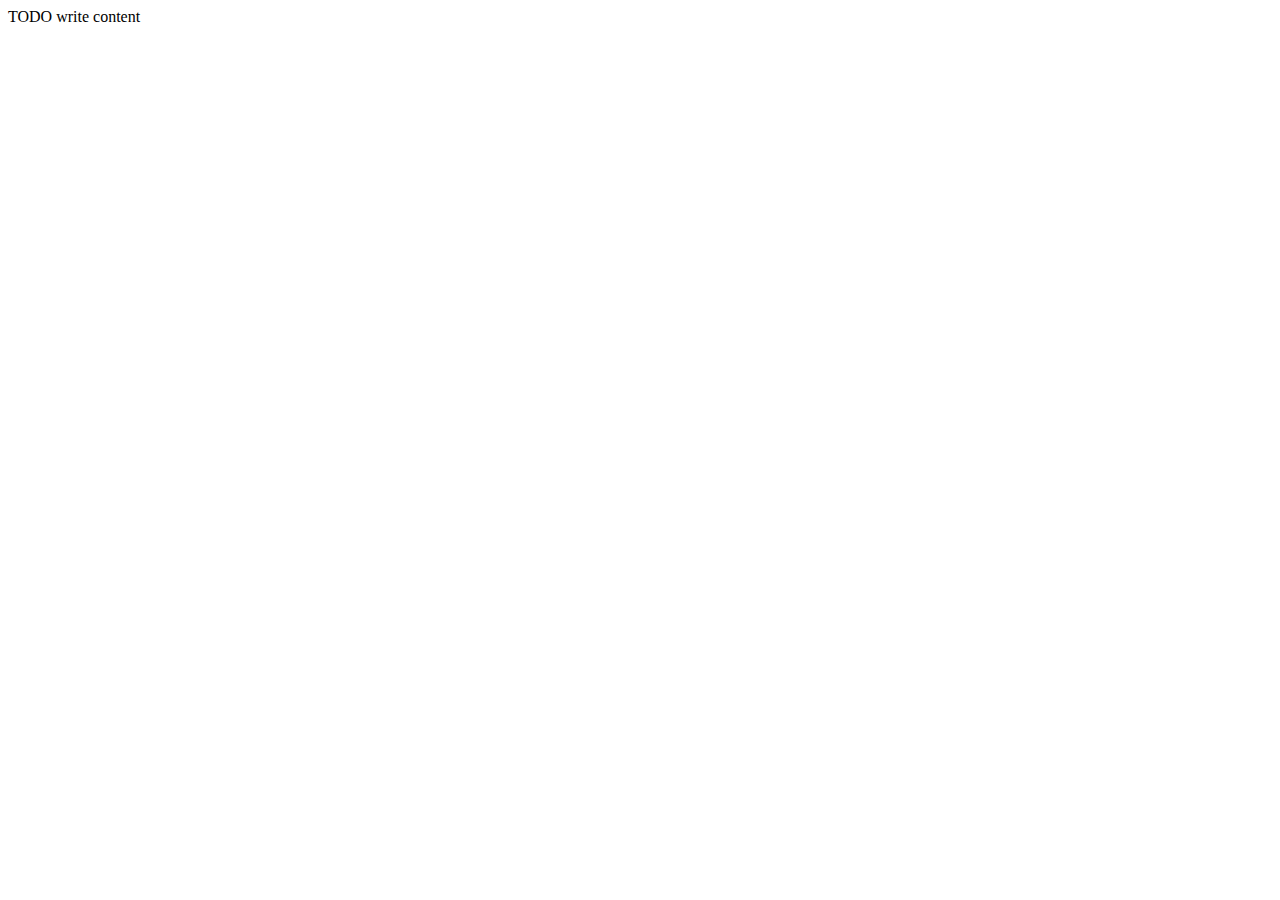
==== ExamenWeb/src/main/resources/static/index.html @ e2eceae7 "Examen Desarrollo Web" ====
<!DOCTYPE html>
<!--
Click nbfs://nbhost/SystemFileSystem/Templates/Licenses/license-default.txt to change this license
Click nbfs://nbhost/SystemFileSystem/Templates/Other/html.html to edit this template
-->
<html>
    <head>
        <title>TODO supply a title</title>
        <meta charset="UTF-8">
        <meta name="viewport" content="width=device-width, initial-scale=1.0">
    </head>
    <body>
        <div>TODO write content</div>
    </body>
</html>
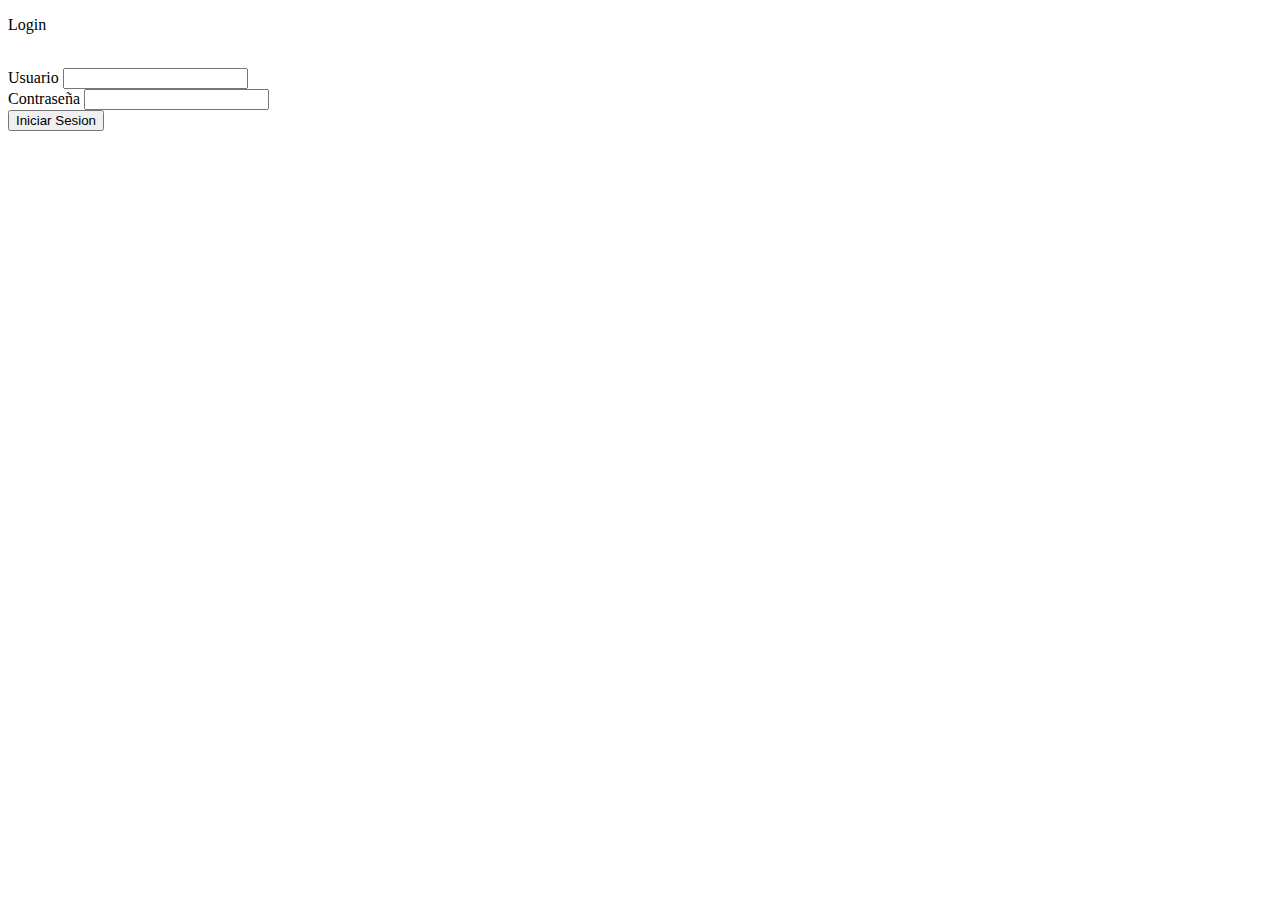
==== commit e1cecd85: "Examen Desarrollo Web" ====
--- a/ExamenWeb/src/main/resources/static/index.html
+++ b/ExamenWeb/src/main/resources/static/index.html
@@ -1,15 +1,39 @@
 <!DOCTYPE html>
-<!--
-Click nbfs://nbhost/SystemFileSystem/Templates/Licenses/license-default.txt to change this license
-Click nbfs://nbhost/SystemFileSystem/Templates/Other/html.html to edit this template
--->
-<html>
-    <head>
-        <title>TODO supply a title</title>
-        <meta charset="UTF-8">
-        <meta name="viewport" content="width=device-width, initial-scale=1.0">
-    </head>
-    <body>
-        <div>TODO write content</div>
-    </body>
+<html lang="en">
+
+<head>
+    <meta charset="UTF-8">
+    <meta http-equiv="X-UA-Compatible" content="IE=edge">
+    <meta name="viewport" content="width=device-width, initial-scale=1.0">
+    <title>Document</title>
+    <!-- CSS only -->
+    <link href="https://cdn.jsdelivr.net/npm/bootstrap@5.2.0-beta1/dist/css/bootstrap.min.css" rel="stylesheet"
+        integrity="sha384-0evHe/X+R7YkIZDRvuzKMRqM+OrBnVFBL6DOitfPri4tjfHxaWutUpFmBp4vmVor" crossorigin="anonymous">
+</head>
+
+<body>
+    <div class="container">
+        <p class="fs-3 text-center">Login</p>
+        <br>
+        <form class="row g-3 needs-validation text-center" novalidate>
+            <div class="mb-3">
+                <label for="formGroupExampleInput" class="form-label">Usuario</label>
+                <input type="text" class="form-control text-center" id="formGroupExampleInput">
+              </div>
+              <div class="mb-3">
+                <label for="formGroupExampleInput2" class="form-label">Contraseña</label>
+                <input type="password" class="form-control text-center" id="formGroupExampleInput2">
+              </div>
+            <div class="col-12">
+                <button class="btn btn-primary" type="submit">Iniciar Sesion</button>
+            </div>
+        </form>
+    </div>
+
+    <!-- JavaScript Bundle with Popper -->
+    <script src="https://cdn.jsdelivr.net/npm/bootstrap@5.2.0-beta1/dist/js/bootstrap.bundle.min.js"
+        integrity="sha384-pprn3073KE6tl6bjs2QrFaJGz5/SUsLqktiwsUTF55Jfv3qYSDhgCecCxMW52nD2"
+        crossorigin="anonymous"></script>
+</body>
+
 </html>
